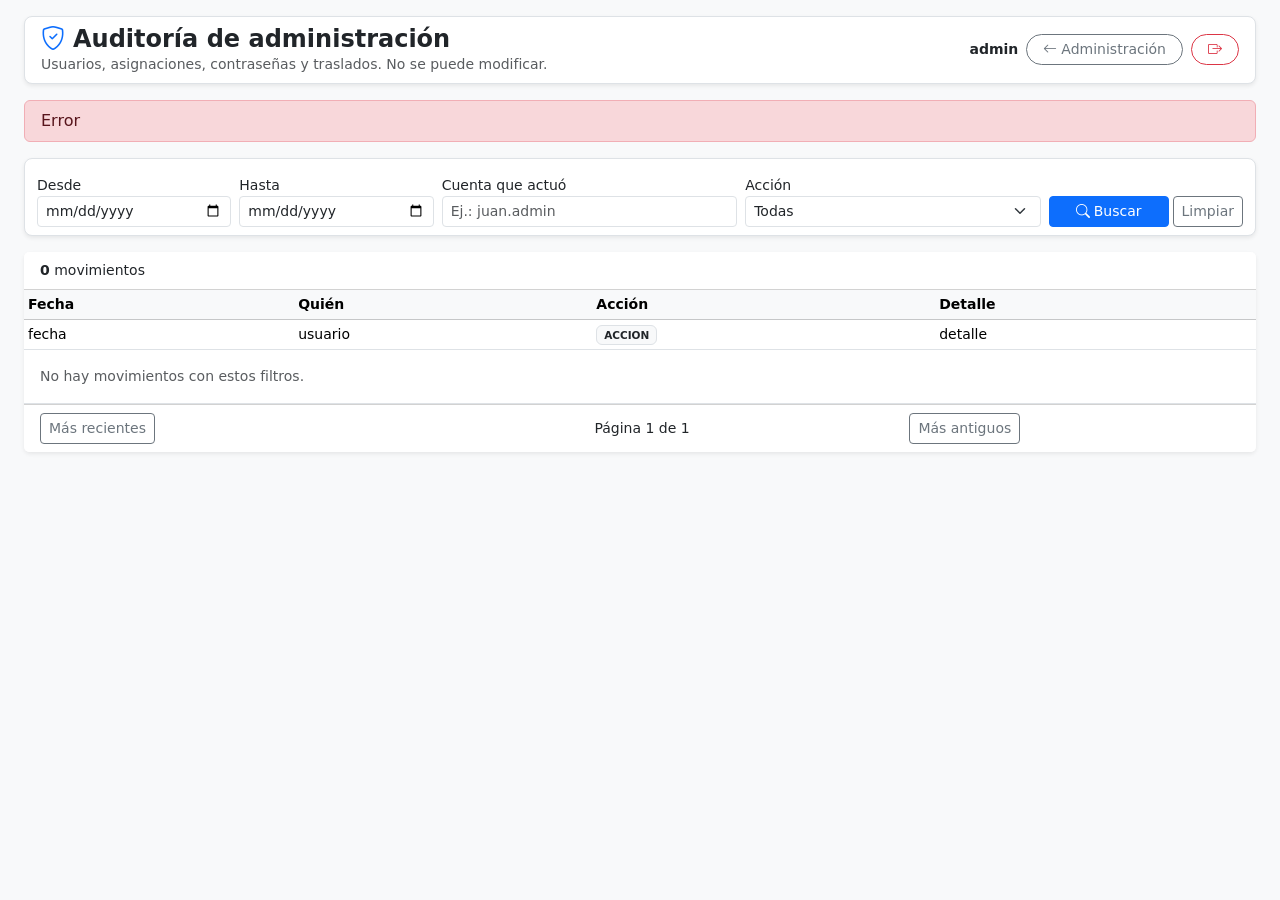
==== src/main/resources/templates/admin-auditoria.html @ 78411e3d "feat: la cuenta de administración entra a su pantalla y busca en la auditoría Una cuenta de administ" ====
<!DOCTYPE html>
<html xmlns:th="http://www.thymeleaf.org" lang="es">
<head>
    <meta charset="UTF-8">
    <meta name="viewport" content="width=device-width, initial-scale=1.0">
    <title>Auditoría de administración - Gestión Documental</title>
    <link href="https://cdn.jsdelivr.net/npm/bootstrap@5.3.0/dist/css/bootstrap.min.css" integrity="sha384-9ndCyUaIbzAi2FUVXJi0CjmCapSmO7SnpJef0486qhLnuZ2cdeRhO02iuK6FUUVM" crossorigin="anonymous" rel="stylesheet">
    <link rel="stylesheet" href="https://cdn.jsdelivr.net/npm/bootstrap-icons@1.11.0/font/bootstrap-icons.css" integrity="sha384-QuGBSgV5Im3DzL2z+8Ko9/hqNy/N0O7zwvXAtfd1MvPKWa/UbeLV65cfm4BV5Wgq" crossorigin="anonymous">
</head>
<body class="bg-light">
<div class="container-fluid py-3 px-4">

    <div class="d-flex justify-content-between align-items-center mb-3 bg-white px-3 py-2 rounded-3 shadow-sm border">
        <div>
            <h4 class="fw-bold m-0"><i class="bi bi-shield-check text-primary me-2"></i>Auditoría de administración</h4>
            <div class="small text-muted">Usuarios, asignaciones, contraseñas y traslados. No se puede modificar.</div>
        </div>
        <div class="d-flex align-items-center gap-2">
            <span class="small fw-semibold" th:text="${admin.username}">admin</span>
            <a th:href="@{/admin/usuarios}" class="btn btn-outline-secondary btn-sm rounded-pill px-3"><i class="bi bi-arrow-left me-1"></i>Administración</a>
            <form th:action="@{/logout}" method="post" class="m-0">
                <button type="submit" class="btn btn-outline-danger btn-sm rounded-pill px-3" aria-label="Salir"><i class="bi bi-box-arrow-right"></i></button>
            </form>
        </div>
    </div>

    <div th:if="${error}" class="alert alert-danger py-2" th:text="${error}">Error</div>

    <form th:action="@{/admin/auditoria}" method="get" class="row g-2 align-items-end bg-white border rounded-3 shadow-sm p-2 m-0 mb-3 small">
        <div class="col-6 col-md-2">
            <label class="form-label mb-0" for="desde">Desde</label>
            <input type="date" id="desde" name="desde" class="form-control form-control-sm" th:value="${desde}">
        </div>
        <div class="col-6 col-md-2">
            <label class="form-label mb-0" for="hasta">Hasta</label>
            <input type="date" id="hasta" name="hasta" class="form-control form-control-sm" th:value="${hasta}">
        </div>
        <div class="col-md-3">
            <label class="form-label mb-0" for="usuario">Cuenta que actuó</label>
            <input id="usuario" name="usuario" class="form-control form-control-sm" maxlength="100" placeholder="Ej.: juan.admin" th:value="${usuario}">
        </div>
        <div class="col-md-3">
            <label class="form-label mb-0" for="accion">Acción</label>
            <select id="accion" name="accion" class="form-select form-select-sm">
                <option value="">Todas</option>
                <option th:each="a : ${acciones}" th:value="${a}" th:text="${a}" th:selected="${a == accion}">ACCION</option>
            </select>
        </div>
        <div class="col-md-2 d-flex gap-1">
            <button class="btn btn-primary btn-sm flex-grow-1"><i class="bi bi-search me-1"></i>Buscar</button>
            <a th:href="@{/admin/auditoria}" class="btn btn-outline-secondary btn-sm">Limpiar</a>
        </div>
    </form>

    <div class="card border-0 shadow-sm" th:if="${resultado != null}">
        <div class="card-header bg-white small">
            <strong th:text="${resultado.totalElements}">0</strong>
            <span th:text="${resultado.totalElements == 1 ? 'movimiento' : 'movimientos'}">movimientos</span>
        </div>
        <div class="card-body p-0 table-responsive">
            <table class="table table-sm mb-0 small">
                <thead class="table-light"><tr><th>Fecha</th><th>Quién</th><th>Acción</th><th>Detalle</th></tr></thead>
                <tbody>
                <tr th:each="e : ${resultado.content}">
                    <td class="text-nowrap" th:text="${#temporals.format(e.fechaHora, 'dd/MM/yyyy HH:mm')}">fecha</td>
                    <td th:text="${e.usuario.username}">usuario</td>
                    <td><span class="badge bg-light text-dark border" th:text="${e.accion}">ACCION</span></td>
                    <td th:text="${e.detalle}">detalle</td>
                </tr>
                <tr th:if="${resultado.empty}"><td colspan="4" class="text-muted p-3">No hay movimientos con estos filtros.</td></tr>
                </tbody>
            </table>
        </div>
        <div class="card-footer bg-white d-flex justify-content-between align-items-center small" th:if="${resultado.totalPages > 1}">
            <a th:if="${resultado.hasPrevious()}" class="btn btn-outline-secondary btn-sm"
               th:href="@{/admin/auditoria(desde=${desde},hasta=${hasta},usuario=${usuario},accion=${accion},pagina=${resultado.number - 1})}">Más recientes</a>
            <span th:unless="${resultado.hasPrevious()}"></span>
            <span th:text="${'Página ' + (resultado.number + 1) + ' de ' + resultado.totalPages}">Página 1 de 1</span>
            <a th:if="${resultado.hasNext()}" class="btn btn-outline-secondary btn-sm"
               th:href="@{/admin/auditoria(desde=${desde},hasta=${hasta},usuario=${usuario},accion=${accion},pagina=${resultado.number + 1})}">Más antiguos</a>
            <span th:unless="${resultado.hasNext()}"></span>
        </div>
    </div>
</div>
</body>
</html>
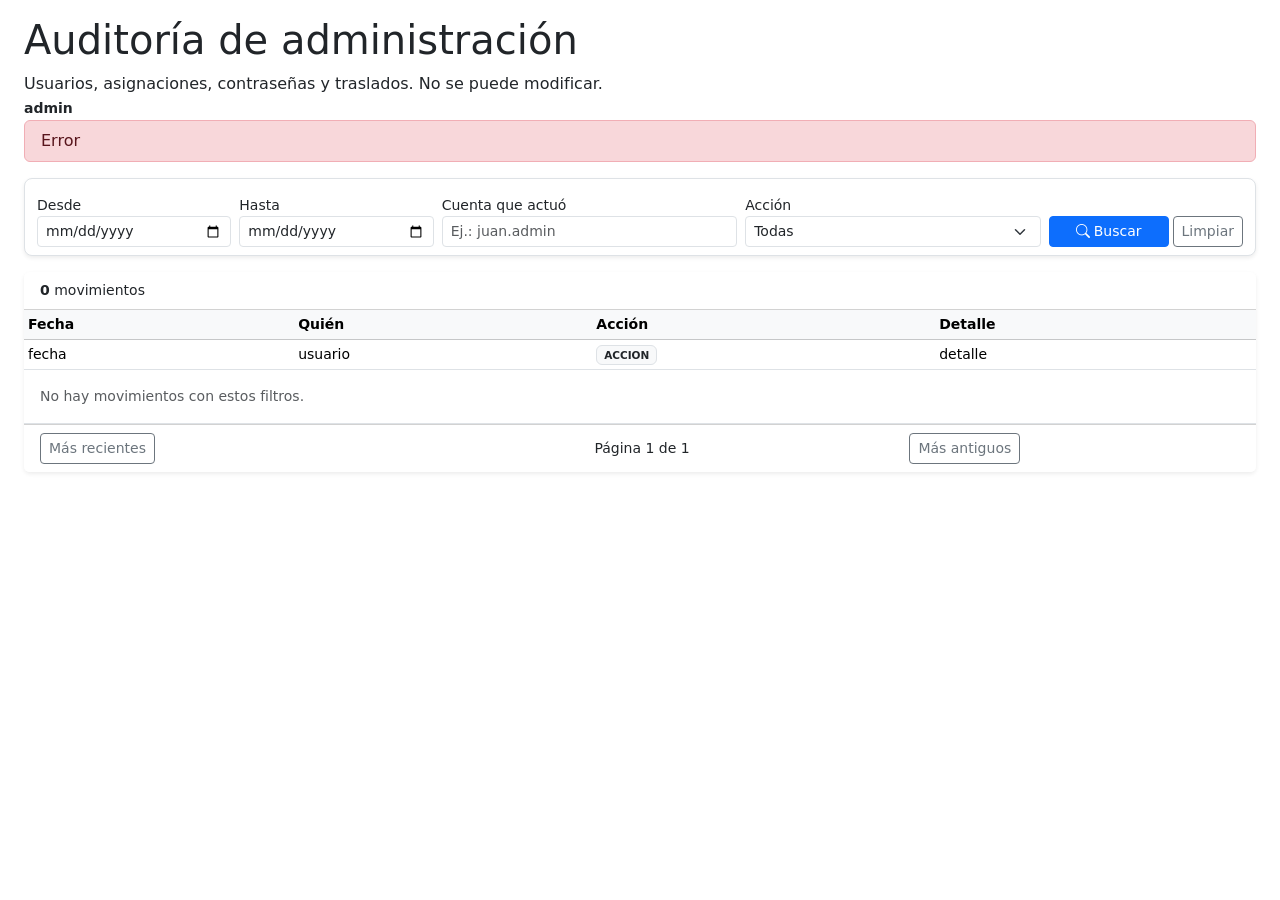
==== commit e39492ae: "feat: tema Petróleo, menú lateral y bandeja que entra a 1366 px Identidad sobria en un solo archivo " ====
--- a/src/main/resources/templates/admin-auditoria.html
+++ b/src/main/resources/templates/admin-auditoria.html
@@ -6,22 +6,18 @@
     <title>Auditoría de administración - Gestión Documental</title>
     <link href="https://cdn.jsdelivr.net/npm/bootstrap@5.3.0/dist/css/bootstrap.min.css" integrity="sha384-9ndCyUaIbzAi2FUVXJi0CjmCapSmO7SnpJef0486qhLnuZ2cdeRhO02iuK6FUUVM" crossorigin="anonymous" rel="stylesheet">
     <link rel="stylesheet" href="https://cdn.jsdelivr.net/npm/bootstrap-icons@1.11.0/font/bootstrap-icons.css" integrity="sha384-QuGBSgV5Im3DzL2z+8Ko9/hqNy/N0O7zwvXAtfd1MvPKWa/UbeLV65cfm4BV5Wgq" crossorigin="anonymous">
+    <link rel="stylesheet" th:href="@{/css/institucional.css}">
 </head>
-<body class="bg-light">
+<body class="con-lateral">
+<aside th:replace="~{fragments/marca :: lateralAdmin('auditoria')}"></aside>
 <div class="container-fluid py-3 px-4">
 
-    <div class="d-flex justify-content-between align-items-center mb-3 bg-white px-3 py-2 rounded-3 shadow-sm border">
+    <div class="cabecera">
         <div>
-            <h4 class="fw-bold m-0"><i class="bi bi-shield-check text-primary me-2"></i>Auditoría de administración</h4>
-            <div class="small text-muted">Usuarios, asignaciones, contraseñas y traslados. No se puede modificar.</div>
+            <h1 class="cabecera-titulo">Auditoría de administración</h1>
+            <div class="cabecera-detalle">Usuarios, asignaciones, contraseñas y traslados. No se puede modificar.</div>
         </div>
-        <div class="d-flex align-items-center gap-2">
-            <span class="small fw-semibold" th:text="${admin.username}">admin</span>
-            <a th:href="@{/admin/usuarios}" class="btn btn-outline-secondary btn-sm rounded-pill px-3"><i class="bi bi-arrow-left me-1"></i>Administración</a>
-            <form th:action="@{/logout}" method="post" class="m-0">
-                <button type="submit" class="btn btn-outline-danger btn-sm rounded-pill px-3" aria-label="Salir"><i class="bi bi-box-arrow-right"></i></button>
-            </form>
-        </div>
+        <span class="small fw-semibold" th:text="${admin.username}">admin</span>
     </div>
 
     <div th:if="${error}" class="alert alert-danger py-2" th:text="${error}">Error</div>
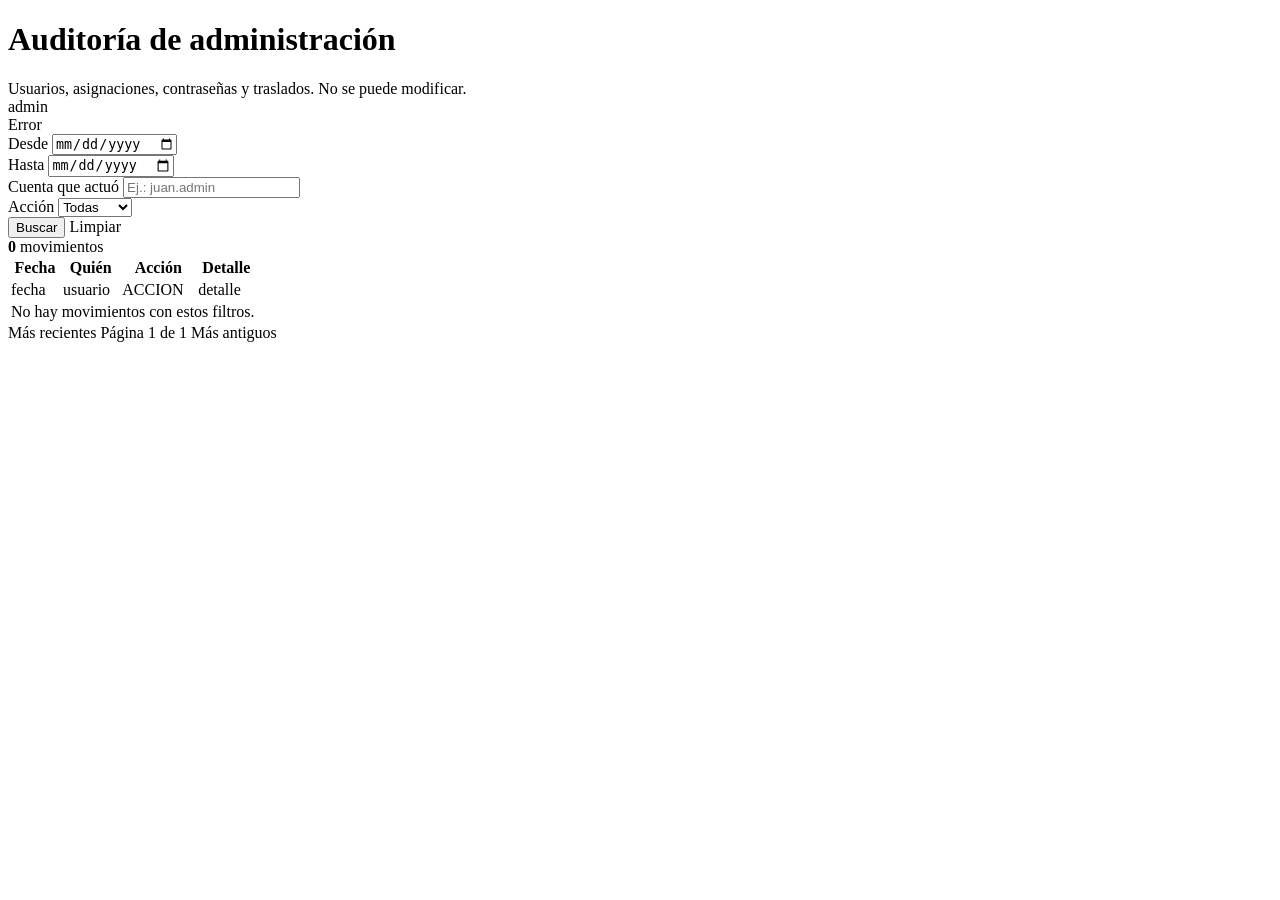
==== commit 73b0eec4: "feat: sirve Bootstrap y sus iconos desde la aplicacion, sin CDN Las mismas versiones, verificadas co" ====
--- a/src/main/resources/templates/admin-auditoria.html
+++ b/src/main/resources/templates/admin-auditoria.html
@@ -4,8 +4,8 @@
     <meta charset="UTF-8">
     <meta name="viewport" content="width=device-width, initial-scale=1.0">
     <title>Auditoría de administración - Gestión Documental</title>
-    <link href="https://cdn.jsdelivr.net/npm/bootstrap@5.3.0/dist/css/bootstrap.min.css" integrity="sha384-9ndCyUaIbzAi2FUVXJi0CjmCapSmO7SnpJef0486qhLnuZ2cdeRhO02iuK6FUUVM" crossorigin="anonymous" rel="stylesheet">
-    <link rel="stylesheet" href="https://cdn.jsdelivr.net/npm/bootstrap-icons@1.11.0/font/bootstrap-icons.css" integrity="sha384-QuGBSgV5Im3DzL2z+8Ko9/hqNy/N0O7zwvXAtfd1MvPKWa/UbeLV65cfm4BV5Wgq" crossorigin="anonymous">
+    <link rel="stylesheet" th:href="@{/vendor/bootstrap/bootstrap.min.css}">
+    <link rel="stylesheet" th:href="@{/vendor/bootstrap-icons/bootstrap-icons.css}">
     <link rel="stylesheet" th:href="@{/css/institucional.css}">
 </head>
 <body class="con-lateral">
